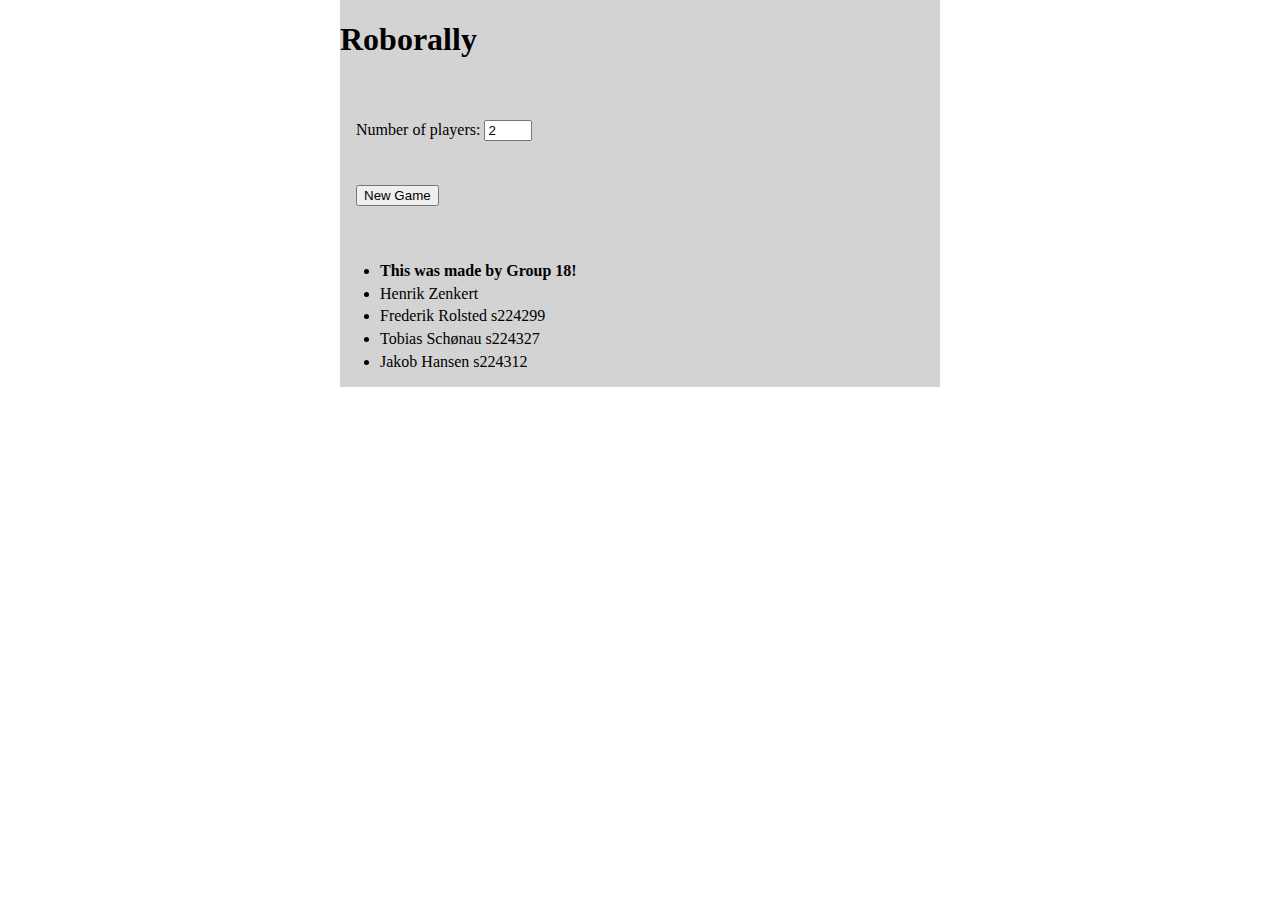
==== client/www/index.html @ dbbde667 "started work on frontend" ====
<!doctype html>
<html lang="en">

<head>
    <meta charset="UTF-8">
    <meta name="viewport"
          content="width=device-width, user-scalable=no, initial-scale=1.0, maximum-scale=1.0, minimum-scale=1.0">
    <meta http-equiv="X-UA-Compatible" content="ie=edge">
    <title>Roborally</title>

    <!-- This script auto reloads the browser page on new content -->
    <script type="text/javascript" src="https://livejs.com/live.js"></script>
    <!--
    TODO: If someone wants to you can look in to styling the site with CSS. It can be quite fun.
    If we don't want to do that, here is a link to a stylesheet that makes the website look better.
    It is not necessary for the game to work.
    <link rel="stylesheet" href="https://cdn.simplecss.org/simple.css">
    -->
    <link rel="stylesheet" href="assets/styles.css">
</head>

<body>
<header>
    <h1 id="ourTitle">Roborally</h1>
</header>
<main>
    <div id="number-of-players">
        <label>
            Number of players:
            <input type="number" min="2" max="6" value="2"/>
        </label>
    </div>
    <div class="no-spaced-styling" id="game-container"></div>
    <button id="new-game-btn" onclick="roborally.newGame()">New Game</button>
</main>
<footer>
    <ul>
        <li>
            <strong>This was made by Group 18!</strong>
        </li>
        <li>
            Henrik Zenkert
        </li>
        <li>
            Frederik Rolsted s224299
        </li>
        <li>
            Tobias Schønau s224327
        </li>
        <li>
            Jakob Hansen s224312
        </li>
    </ul>
</footer>
<script src="scripts.js"></script>
</body>


</html>
---- client/www/assets/styles.css ----
/**:not(#game-container) div + div {*/
/*    !*margin-top: 1.5em;*!*/
/*    !*background-color: red;*!*/
/*}*/

/**{*/
/*    background-color: lightblue;*/
/*    border: blue 2px solid;*/
/*}*/
/**:not(#game-container) * + * {*/
/*    margin-top: 1.5em;*/
/*    background-color: lightcoral;*/
/*    border: red 2px solid;*/
/*}*/
* + * {
    margin-top: 1.5em;
}

.no-spaced-styling * {
    margin-top: 0;
}

li + li {
    margin-top: 0.3em;
}

html {
    background-color: #fff;
    width: 100%;
    margin: 0;
}

body {
    background-color: lightgray;
    width: 600px;
    margin: auto;
    display: grid;
    grid-template: "header"
                   "main"
                   "footer";
    grid-template-rows: min-content 1fr min-content;
}


html, body {
    padding: 0;
    min-height: 100%;
}

header {
    grid-area: header;
}

footer {
    grid-area: footer;
}

main {
    grid-area: main;
    flex: auto;
    padding: 1em;
}

.upper-container {
}

.hidden {
    display: none;
}

/*
TODO: Make sure this doesn't count as plagiarism.
The code for the table is generated by the following website:
https://codebeautify.org/html-table-generator
*/
.board-alternative > table {
    border: 1px solid #b3adad;
    border-collapse: collapse;
    padding: 5px;
}

.board-alternative > table th {
    border: 1px solid #b3adad;
    padding: 5px;
    background: #f0f0f0;
    color: #313030;
}

.board-alternative > table td {
    border: 1px solid #b3adad;
    text-align: center;
    padding: 5px;
    background: #ffffff;
    color: #313030;
}

.board {
    display: grid;
}
.row {
    display: flex;
}

.tile {
    width: 112px;
    height: 112px;
}

.tile.empty {
    background: url("imgs/empty.png");
}

.tile.slow-belt {
    background: url("imgs/slow-belt.png");
}
.number-of-players label {
    display: block;
}

.number-of-players input[type="number"] {
    width: 50px;
}
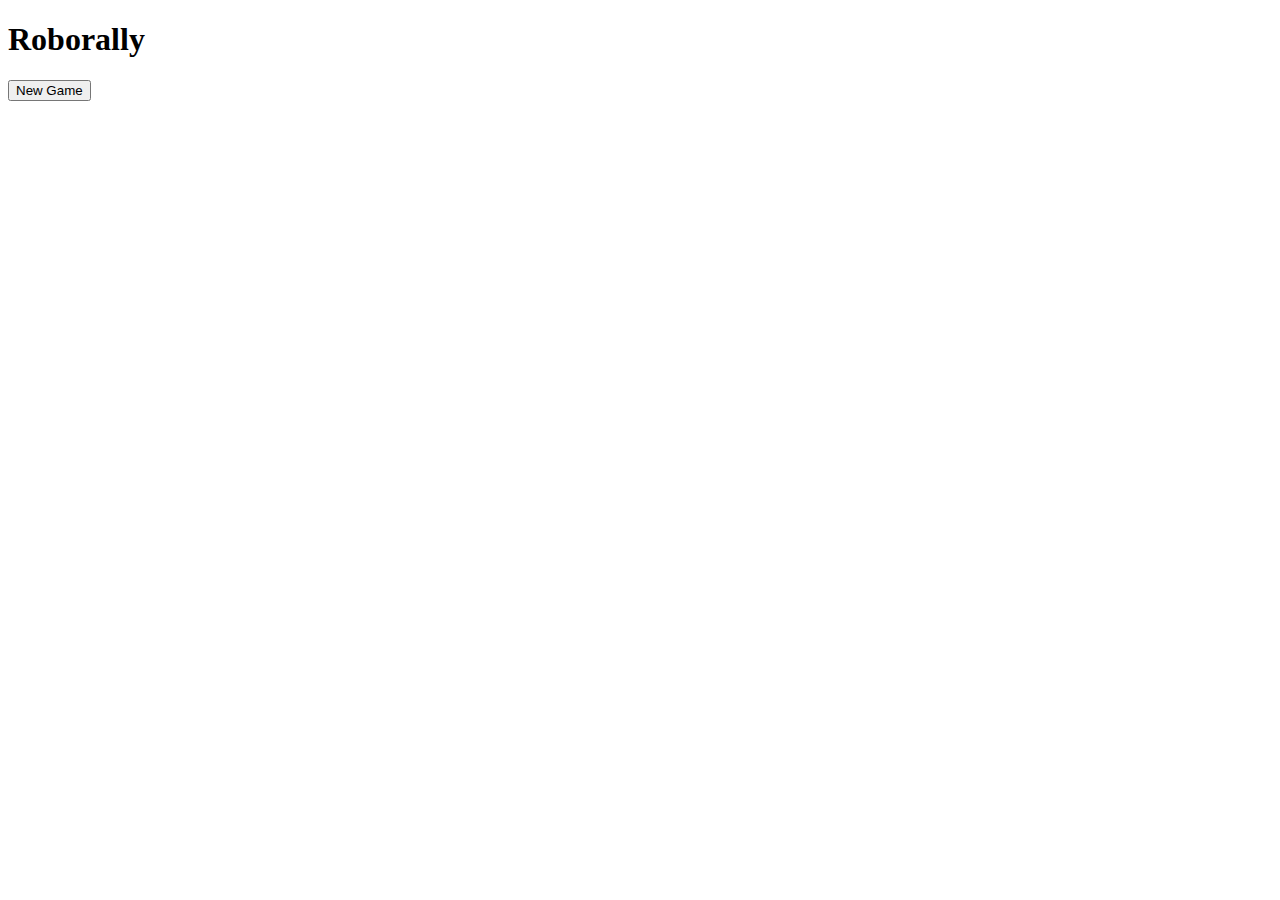
==== commit 3223f499: "javadocs" ====
--- a/client/www/index.html
+++ b/client/www/index.html
@@ -7,51 +7,21 @@
           content="width=device-width, user-scalable=no, initial-scale=1.0, maximum-scale=1.0, minimum-scale=1.0">
     <meta http-equiv="X-UA-Compatible" content="ie=edge">
     <title>Roborally</title>
+    <style>
+        .hidden {
+            display: none;
+        }
 
-    <!-- This script auto reloads the browser page on new content -->
-    <script type="text/javascript" src="https://livejs.com/live.js"></script>
-    <!--
-    TODO: If someone wants to you can look in to styling the site with CSS. It can be quite fun.
-    If we don't want to do that, here is a link to a stylesheet that makes the website look better.
-    It is not necessary for the game to work.
-    <link rel="stylesheet" href="https://cdn.simplecss.org/simple.css">
-    -->
-    <link rel="stylesheet" href="assets/styles.css">
+    </style>
 </head>
 
 <body>
-<header>
-    <h1 id="ourTitle">Roborally</h1>
-</header>
-<main>
-    <div id="number-of-players">
-        <label>
-            Number of players:
-            <input type="number" min="2" max="6" value="2"/>
-        </label>
-    </div>
-    <div class="no-spaced-styling" id="game-container"></div>
-    <button id="new-game-btn" onclick="roborally.newGame()">New Game</button>
+<h1 id="ourTitle">Roborally</h1>
+<main id="main-container">
 </main>
-<footer>
-    <ul>
-        <li>
-            <strong>This was made by Group 18!</strong>
-        </li>
-        <li>
-            Henrik Zenkert
-        </li>
-        <li>
-            Frederik Rolsted s224299
-        </li>
-        <li>
-            Tobias Schønau s224327
-        </li>
-        <li>
-            Jakob Hansen s224312
-        </li>
-    </ul>
-</footer>
+
+<button id="new-game-btn" onclick="roborally.newGame()">New Game</button>
+
 <script src="scripts.js"></script>
 </body>
 
